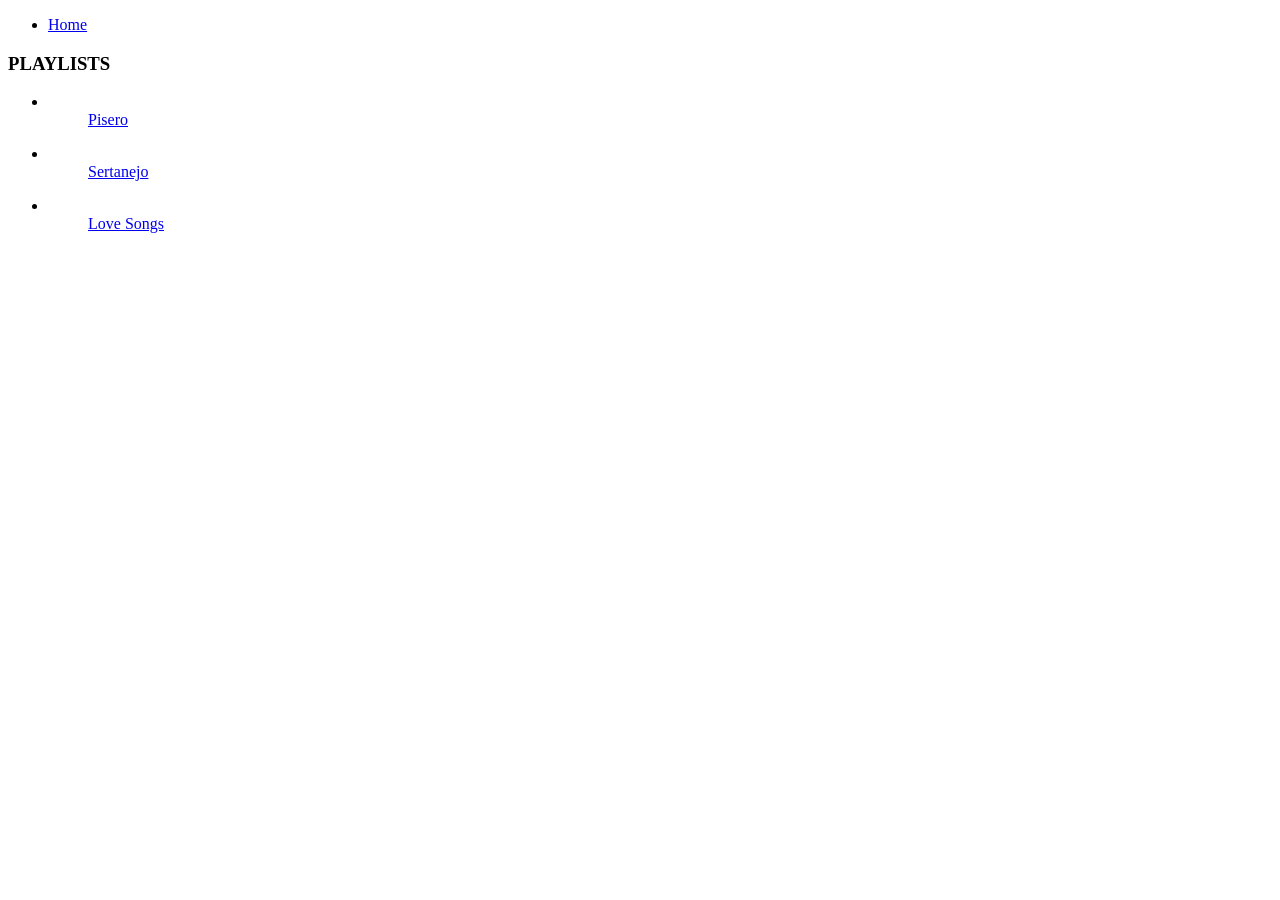
==== templates/album.html @ 6de008e2 "avanços" ====
<!DOCTYPE html>

<html>
<head>
<title>Playlists</title>
<meta charset="utf-8">
<meta name="viewport" content="width=device-width, initial-scale=1.0, maximum-scale=1.0, user-scalable=no">
<link href="static/layout/styles/layout.css" rel="stylesheet" type="text/css" media="all">
</head>
<body id="top">
<div class="bgded overlay" style="background-image:url('static/images/demo/backgrounds/01.png');">
  <div class="wrapper">
    <div id="pageintro" class="hoc clear">
      <article>
      </article>
    </div>
  </div>
  <div class="wrapper row1">
    <header id="header" class="hoc clear">
      <nav id="mainav" class="fl_right">
        <ul class="clear">
          <li class="active"><a href="./">Home</a></li>
            </ul>
          </li>
        </ul>
      </nav>
    </header>
  </div>
</div>
<div class="wrapper row3">
  <main class="hoc container clear">
    <div class="btmspace-50 center">
      <h3 class="btmspace-10">PLAYLISTS</h3>
      </div>
    <ul class="nospace clear services">
      <li class="one_quarter first"><a href="/Pisero">
        <figure><img src="static/images/demo/gallery/JoaoGomes_1.png" alt="">
          <figcaption>Pisero</figcaption>
        </figure>
        </a></li>
      <li class="one_quarter"><a href="/Sertanejo">
        <figure><img src="static/images/demo/gallery/sertanejo.png" alt="">
          <figcaption>Sertanejo</figcaption>
        </figure>
        </a></li>
      <li class="one_quarter"><a href="#">
        <figure><img src="static/images/demo/gallery/love_songs.png" alt="">
          <figcaption>Love Songs</figcaption>
        </figure>
        </a></li>
    </ul>

<!-- JAVASCRIPTS -->
<script src="layout/scripts/jquery.min.js"></script>
<script src="layout/scripts/jquery.backtotop.js"></script>
<script src="layout/scripts/jquery.mobilemenu.js"></script>
<script src="http://maps.google.com/maps/api/js?sensor=false"></script>
<script src="layout/scripts/gmaps.js"></script>
</body>
</html>
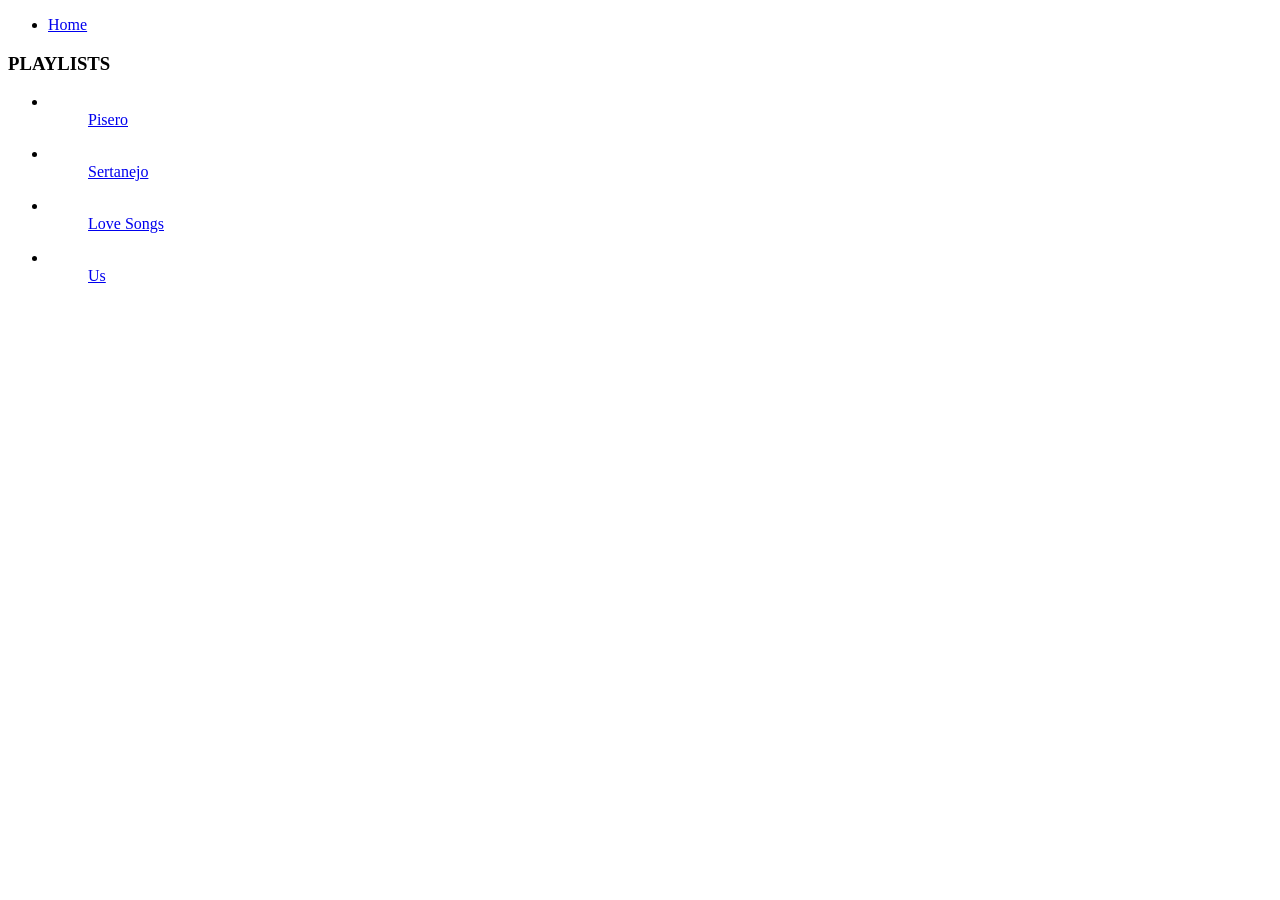
==== commit 71126952: "duas playlists" ====
--- a/templates/album.html
+++ b/templates/album.html
@@ -8,7 +8,7 @@
 <link href="static/layout/styles/layout.css" rel="stylesheet" type="text/css" media="all">
 </head>
 <body id="top">
-<div class="bgded overlay" style="background-image:url('static/images/demo/backgrounds/01.png');">
+<div class="bgded overlay" style="background-image:url('static/images/demo/backgrounds/jujukebox.jpg');">
   <div class="wrapper">
     <div id="pageintro" class="hoc clear">
       <article>
@@ -43,9 +43,14 @@
           <figcaption>Sertanejo</figcaption>
         </figure>
         </a></li>
-      <li class="one_quarter"><a href="#">
+      <li class="one_quarter"><a href="Lovesongs">
         <figure><img src="static/images/demo/gallery/love_songs.png" alt="">
           <figcaption>Love Songs</figcaption>
+        </figure>
+        </a></li>
+      <li class="one_quarter"><a href="Us">
+        <figure><img src="static/images/demo/gallery/us.jpg" alt="">
+          <figcaption>Us</figcaption>
         </figure>
         </a></li>
     </ul>
